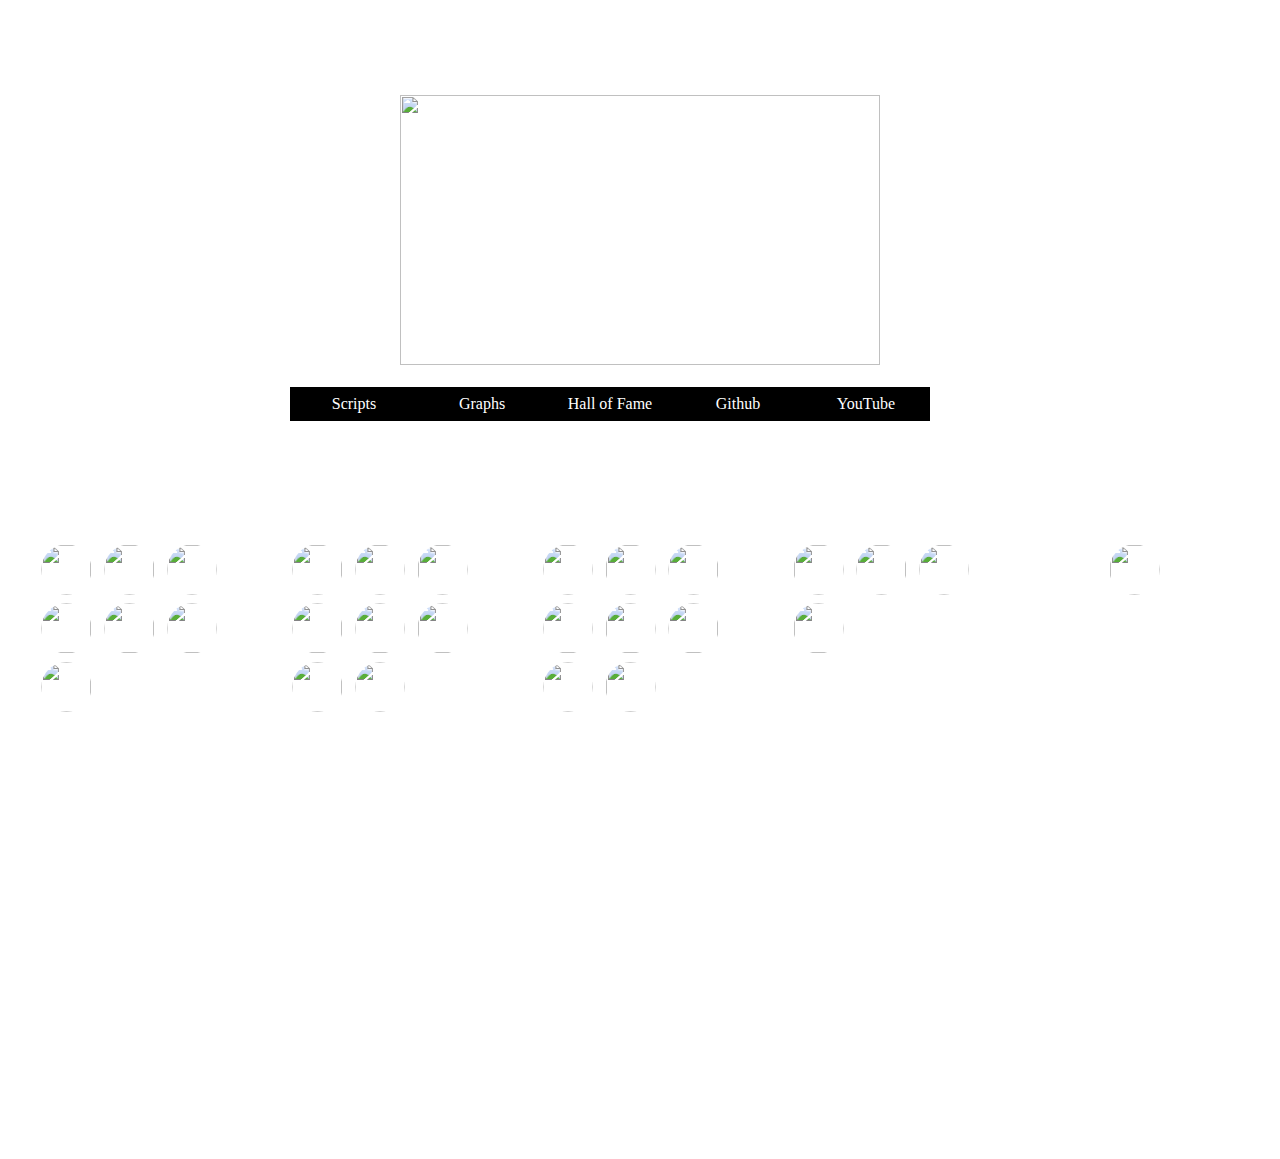
==== index.html @ cd595d59 "Graphics updates" ====
<!DOCTYPE html>

<html>
<head>
<link rel="stylesheet" href="stylesheet.css">
<link rel="shortcut icon" href="http://www.iconj.com/ico/o/0/o0rvwes9gx.ico" type="image/x-icon" />
<link href="stylesheet.css" rel="stylesheet" type="text/css">
<script src="SpryAssets/SpryMenuBar.js" type="text/javascript"></script>
<link href="SpryAssets/SpryMenuBarHorizontal.css" rel="stylesheet" type="text/css" />
<meta http-equiv="Content-Type" content="text/html; charset=utf-8" />
<title>Ranking Table</title>
</head>

<body background="http://wallpapercave.com/wp/ItmVuT6.jpg">
	<h1 style="font-family:Starjedi;color:white"><center>AhnaldT101's Ranking Table</center></h1>
	<div id="outer" style="width: 700px ;
	  margin-left: auto;
	  margin-right: auto;
	  }">
	<center><a href="index.html"><img src="https://prod-media-eacom.pulse.ea.com/content/eacom/en_US/games/starwars/galaxy-of-heroes/_jcr_content/sixteenNine.img.jpg" width="480" height="270"/></a></center>
	<br />
	<ul id="MenuBar1" class="MenuBarHorizontal">
	  <li><a href="scripts.html" target = "_blank">Scripts</a></li>
	  <li><a href="graphs.html" target = "_blank">Graphs</a></li>
	  <li><a href="#">Hall of Fame</a></li>
	  <li><a href="https://github.com/hydra314/SWGOH_ranking_table" target = "_blank">Github</a></li>
	  <li><a href="https://www.youtube.com/user/AhnaldT101" target = "_blank">YouTube</a></li>
	</ul>
	</div>
	<br /><br /><br /><br />
	<div id="container">
	<div id="grandmaster" class="verticalLine"><h3 style="color:white"><center>Grand Master</center></h3><hr>
	<a href="https://www.youtube.com/watch?v=T5IGpoct2YQ" target = "_blank"><img class="img-circle" src="https://swgoh.gg/static/img/assets/tex.charui_palpatineemperor.png" width="50" height="50"/></a> <a href ="https://www.youtube.com/watch?v=28cnsO9la9c" target = "_blank"><img class="img-circle" src="https://swgoh.gg/static/img/assets/tex.charui_geonosian_sunfac.png" width="50" height="50"/></a> <a href="https://www.youtube.com/watch?v=PPi1fB3WXzc" target = "_blank"><img class="img-circle" src="https://swgoh.gg/static/img/assets/tex.charui_obiwangeneral.png" width="50" height="50"/></a> <a href="https://www.youtube.com/watch?v=qrIzYAl_LGM" target = "_blank"><img class="img-circle" src="https://swgoh.gg/static/img/assets/tex.charui_chirrut.png" width="50" height="50"/></a> <a href="https://www.youtube.com/watch?v=S7rS0tdCLR4" target = "_blank"><img class="img-circle" src="https://swgoh.gg/static/img/assets/tex.charui_bobafett.png" width="50" height="50"/></a> <a href="https://www.youtube.com/watch?v=dESxqL393dk" target = "_blank"><img class="img-circle" src="https://swgoh.gg/static/img/assets/tex.charui_trooperclone_rex.png" width="50" height="50"/></a> <a href="https://www.youtube.com/watch?v=7etkonSNA0s" target = "_blank"><img class="img-circle" src="https://swgoh.gg/static/img/assets/tex.charui_kyloren.png" width="50" height="50"/></a></div>
	
	<div id="master" class="verticalLine"><h3 style="color:white"><center>Master</center></h3><hr>
	<a href="https://www.youtube.com/watch?v=RxyYo6fDKyU" target = "_blank"><img class="img-circle" src="https://swgoh.gg/static/img/assets/tex.charui_anakinknight.png" width="50" height="50"/></a> <a href="https://www.youtube.com/watch?v=E3H9yqEeu3w" target = "_blank"><img class="img-circle" src="https://swgoh.gg/static/img/assets/tex.charui_tiepilot.png" width="50" height="50"/></a> <a href="https://www.youtube.com/watch?v=lxvNWKcbUzI" target = "_blank"><img class="img-circle" src="https://swgoh.gg/static/img/assets/tex.charui_ig88.png" width="50" height="50"/></a> <a href="https://www.youtube.com/watch?v=ZP4yRH10Yj8" target = "_blank"><img class="img-circle" src="https://swgoh.gg/static/img/assets/tex.charui_cassian.png" width="50" height="50"/></a> <a href="https://www.youtube.com/watch?v=VIG65eelWRQ" target = "_blank"><img class="img-circle" src="https://swgoh.gg/static/img/assets/tex.charui_leia_princess.png" width="50" height="50"/></a> <a href="https://www.youtube.com/watch?v=u0DHPZeShQw" target = "_blank"><img class="img-circle" src="https://swgoh.gg/static/img/assets/tex.charui_aaylasecura.png" width="50" height="50"/></a> <a href="https://www.youtube.com/watch?v=67-1B_nbWKE" target = "_blank"><img class="img-circle" src="https://swgoh.gg/static/img/assets/tex.charui_trooperclone_echo.png" width="50" height="50"/></a> <a href="https://www.youtube.com/watch?v=MAyf9RyHZGc" target = "_blank"><img class="img-circle" src="https://swgoh.gg/static/img/assets/tex.charui_trooperclone_fives.png" width="50" height="50"/></a></div>

	<div id="knight" class="verticalLine"><h3 style="color:white"><center>Knight</center></h3><hr>
	<a href="https://www.youtube.com/watch?v=cA6tK6jnHqM" target = "_blank"><img class="img-circle" src="https://swgoh.gg/static/img/assets/tex.charui_jawa_nebit.png" width="50" height="50"/></a> <a href="https://www.youtube.com/watch?v=fCqxyKDov38" target = "_blank"><img class="img-circle" src="https://swgoh.gg/static/img/assets/tex.charui_macewindu.png" width="50" height="50"/></a> <a href="https://www.youtube.com/watch?v=F4HLB3U8BAA" target = "_blank"><img class="img-circle" src="https://swgoh.gg/static/img/assets/tex.charui_vader.png" width="50" height="50"/></a> <a href="https://www.youtube.com/watch?v=gVIwR1rI8Ys" target = "_blank"><img class="img-circle" src="https://swgoh.gg/static/img/assets/tex.charui_dengar.png" width="50" height="50"/></a> <a href="https://www.youtube.com/watch?v=cWJFAXRMQIA" target = "_blank"><img class="img-circle" src="https://swgoh.gg/static/img/assets/tex.charui_imagundi.png" width="50" height="50"/></a> <a href="https://www.youtube.com/watch?v=yLgXO_skgaM" target = "_blank"><img class="img-circle" src="https://swgoh.gg/static/img/assets/tex.charui_ahsoka.png" width="50" height="50"/></a> <a href="https://www.youtube.com/watch?v=7SegbGj5Rx8" target = "_blank"><img class="img-circle" src="https://swgoh.gg/static/img/assets/tex.charui_trooperclone_cody.png" width="50" height="50"/></a> <a href="https://www.youtube.com/watch?v=-JOn-sTWDcc" target = "_blank"><img class="img-circle" src="https://swgoh.gg/static/img/assets/tex.charui_trooperclonegreen.png" width="50" height="50"/></a></div>

	<div id="padawan" class="verticalLine"><h3 style="color:white"><center>Padawan</center></h3><hr>
	<a href="https://www.youtube.com/watch?v=G9s73S9GTDQ" target = "_blank"><img class="img-circle" src="https://swgoh.gg/static/img/assets/tex.charui_cadbane.png" width="50" height="50"/></a> <a href="https://www.youtube.com/watch?v=P-2nJivI9U8" target = "_blank"><img class="img-circle" src="https://swgoh.gg/static/img/assets/tex.charui_kyloren.png" width="50" height="50"/></a> <a href="https://www.youtube.com/watch?v=UETimOAxxkI" target = "_blank"><img class="img-circle" src="https://swgoh.gg/static/img/assets/tex.charui_grievous.png" width="50" height="50"/></a> <a href="https://www.youtube.com/watch?v=9TwOJFkMBhg" target = "_blank"><img class="img-circle" src="https://swgoh.gg/static/img/assets/tex.charui_tarkinadmiral.png" width="50" height="50"/></a></div>

	<div id="youngling"><h3 style="color:white"><center>Youngling</center></h3><hr>
	<center><a href="https://www.youtube.com/watch?v=s_w7Y9g2Pak" target="_blank"><img class="img-circle" src="https://swgoh.gg/static/img/assets/tex.charui_trooperstorm.png" width="50" height="50"></a></center></div>
</div>
</body>
</html>
---- stylesheet.css ----
@charset "utf-8";

@font-face { font-family: Starjedi; src: url('fonts/Starjedi.ttf'); } 

.img-circle {
    border-radius: 50%;
	padding: 2.3%;
}

.verticalLine {
  border-right: 3px solid #ffffff;
  height = 100%;
}

hr {
    display: block;
    height: 3px;
    border: 0;
    border-top: 3px solid #ffffff;
    margin: 1em 0;
    padding: 0; 
}

#grandmaster {
  float: left;
  width: 15%;
  height: 700px;
  padding-left: 2.3%;
  padding-right: 2.3%;
}
#master {
  float: left;
  width: 15%;
  padding-left: 2.3%;
  padding-right: 2.3%;
  height: 700px;
}
#knight {
  float: left;
  width: 15%;
  padding-left: 2.3%;
  padding-right: 2.3%;
  height: 700px;
}
#padawan {
  float: left;
  width: 15%;
  padding-left: 2.3%;
  padding-right: 2.3%;
  height: 700px;
}
#youngling {
  float: left;
  width: 15%;
  padding-left: 2.3%;
  padding-right: 2.3%;
  height: 700px;
}
---- stylesheet.css ----
@charset "utf-8";

@font-face { font-family: Starjedi; src: url('fonts/Starjedi.ttf'); } 

.img-circle {
    border-radius: 50%;
	padding: 2.3%;
}

.verticalLine {
  border-right: 3px solid #ffffff;
  height = 100%;
}

hr {
    display: block;
    height: 3px;
    border: 0;
    border-top: 3px solid #ffffff;
    margin: 1em 0;
    padding: 0; 
}

#grandmaster {
  float: left;
  width: 15%;
  height: 700px;
  padding-left: 2.3%;
  padding-right: 2.3%;
}
#master {
  float: left;
  width: 15%;
  padding-left: 2.3%;
  padding-right: 2.3%;
  height: 700px;
}
#knight {
  float: left;
  width: 15%;
  padding-left: 2.3%;
  padding-right: 2.3%;
  height: 700px;
}
#padawan {
  float: left;
  width: 15%;
  padding-left: 2.3%;
  padding-right: 2.3%;
  height: 700px;
}
#youngling {
  float: left;
  width: 15%;
  padding-left: 2.3%;
  padding-right: 2.3%;
  height: 700px;
}
---- SpryAssets/SpryMenuBarHorizontal.css ----
@charset "UTF-8";

/* SpryMenuBarHorizontal.css - version 0.6 - Spry Pre-Release 1.6.1 */

/* Copyright (c) 2006. Adobe Systems Incorporated. All rights reserved. */

/*******************************************************************************

 LAYOUT INFORMATION: describes box model, positioning, z-order

 *******************************************************************************/

/* The outermost container of the Menu Bar, an auto width box with no margin or padding */
ul.MenuBarHorizontal
{
	margin: 0;
	padding: 0;
	list-style-type: none;
	font-size: 100%;
	cursor: default;
	width: auto;
}
/* Set the active Menu Bar with this class, currently setting z-index to accomodate IE rendering bug: http://therealcrisp.xs4all.nl/meuk/IE-zindexbug.html */
ul.MenuBarActive
{
	z-index: 1000;
}
/* Menu item containers, position children relative to this container and are a fixed width */
ul.MenuBarHorizontal li
{
	margin: 0;
	padding: 0;
	list-style-type: none;
	font-size: 100%;
	position: relative;
	text-align: left;
	cursor: pointer;
	width: 8em;
	float: left;
}
/* Submenus should appear below their parent (top: 0) with a higher z-index, but they are initially off the left side of the screen (-1000em) */
ul.MenuBarHorizontal ul
{
	margin: 0;
	padding: 0;
	list-style-type: none;
	font-size: 100%;
	z-index: 1020;
	cursor: default;
	width: 8.2em;
	position: absolute;
	left: -1000em;
}
/* Submenu that is showing with class designation MenuBarSubmenuVisible, we set left to auto so it comes onto the screen below its parent menu item */
ul.MenuBarHorizontal ul.MenuBarSubmenuVisible
{
	left: auto;
}
/* Menu item containers are same fixed width as parent */
ul.MenuBarHorizontal ul li
{
	width: 8.2em;
}
/* Submenus should appear slightly overlapping to the right (95%) and up (-5%) */
ul.MenuBarHorizontal ul ul
{
	position: absolute;
	margin: -5% 0 0 95%;
}
/* Submenu that is showing with class designation MenuBarSubmenuVisible, we set left to 0 so it comes onto the screen */
ul.MenuBarHorizontal ul.MenuBarSubmenuVisible ul.MenuBarSubmenuVisible
{
	left: auto;
	top: 0;
}

/*******************************************************************************

 DESIGN INFORMATION: describes color scheme, borders, fonts

 *******************************************************************************/

/* Submenu containers have borders on all sides */
ul.MenuBarHorizontal ul
{
	border: 1px solid #CCC;
}
/* Menu items are a light gray block with padding and no text decoration */
ul.MenuBarHorizontal a
{
	display: block;
	cursor: pointer;
	background-color: black;
	padding: 0.5em 0.75em;
	color: white;
	text-decoration: none;
}
/* Menu items that have mouse over or focus have a blue background and white text */
ul.MenuBarHorizontal a:hover, ul.MenuBarHorizontal a:focus
{
	background-color: #33C;
	color: #FFF;
}
/* Menu items that are open with submenus are set to MenuBarItemHover with a blue background and white text */
ul.MenuBarHorizontal a.MenuBarItemHover, ul.MenuBarHorizontal a.MenuBarItemSubmenuHover, ul.MenuBarHorizontal a.MenuBarSubmenuVisible
{
	background-color: #33C;
	color: #FFF;
}

/*******************************************************************************

 SUBMENU INDICATION: styles if there is a submenu under a given menu item

 *******************************************************************************/

/* Menu items that have a submenu have the class designation MenuBarItemSubmenu and are set to use a background image positioned on the far left (95%) and centered vertically (50%) */
ul.MenuBarHorizontal a.MenuBarItemSubmenu
{
	background-image: url(SpryMenuBarDown.gif);
	background-repeat: no-repeat;
	background-position: 95% 50%;
}
/* Menu items that have a submenu have the class designation MenuBarItemSubmenu and are set to use a background image positioned on the far left (95%) and centered vertically (50%) */
ul.MenuBarHorizontal ul a.MenuBarItemSubmenu
{
	background-image: url(SpryMenuBarRight.gif);
	background-repeat: no-repeat;
	background-position: 95% 50%;
}
/* Menu items that are open with submenus have the class designation MenuBarItemSubmenuHover and are set to use a "hover" background image positioned on the far left (95%) and centered vertically (50%) */
ul.MenuBarHorizontal a.MenuBarItemSubmenuHover
{
	background-image: url(SpryMenuBarDownHover.gif);
	background-repeat: no-repeat;
	background-position: 95% 50%;
}
/* Menu items that are open with submenus have the class designation MenuBarItemSubmenuHover and are set to use a "hover" background image positioned on the far left (95%) and centered vertically (50%) */
ul.MenuBarHorizontal ul a.MenuBarItemSubmenuHover
{
	background-image: url(SpryMenuBarRightHover.gif);
	background-repeat: no-repeat;
	background-position: 95% 50%;
}

/*******************************************************************************

 BROWSER HACKS: the hacks below should not be changed unless you are an expert

 *******************************************************************************/

/* HACK FOR IE: to make sure the sub menus show above form controls, we underlay each submenu with an iframe */
ul.MenuBarHorizontal iframe
{
	position: absolute;
	z-index: 1010;
	filter:alpha(opacity:0.1);
}
/* HACK FOR IE: to stabilize appearance of menu items; the slash in float is to keep IE 5.0 from parsing */
@media screen, projection
{
	ul.MenuBarHorizontal li.MenuBarItemIE
	{
		display: inline;
		f\loat: left;
		background: #FFF;
	}
}
#MenuBar1 li {
	text-align: center;
}
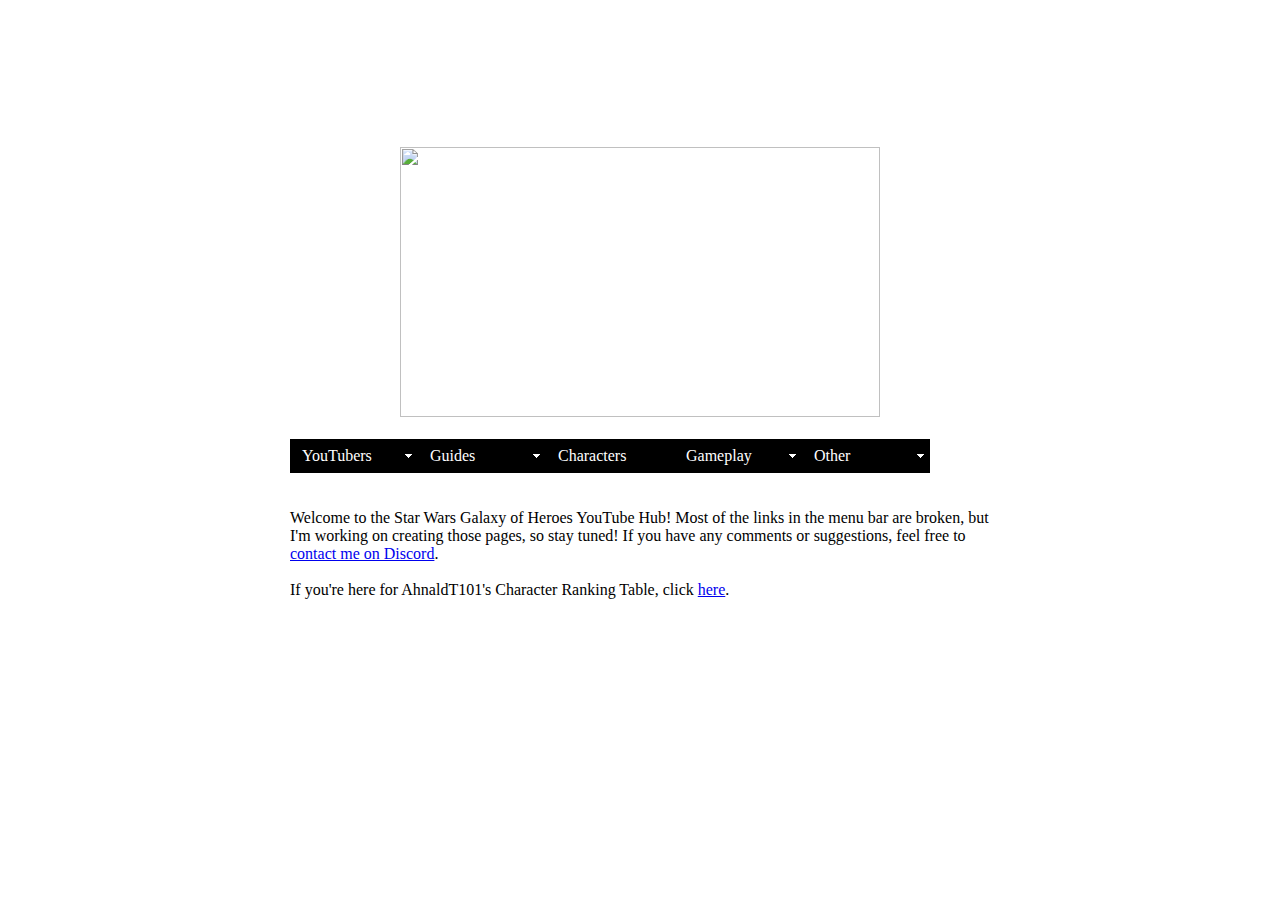
==== commit deaf22ad: "Added Imperial Weapons Crate to Grand Master" ====
--- a/index.html
+++ b/index.html
@@ -2,47 +2,73 @@
 
 <html>
 <head>
+<script src="SpryAssets/SpryMenuBar.js" type="text/javascript"></script>
+<link href="SpryAssets/SpryMenuBarHorizontal.css" rel="stylesheet" type="text/css" />
 <link rel="stylesheet" href="stylesheet.css">
 <link rel="shortcut icon" href="http://www.iconj.com/ico/o/0/o0rvwes9gx.ico" type="image/x-icon" />
 <link href="stylesheet.css" rel="stylesheet" type="text/css">
-<script src="SpryAssets/SpryMenuBar.js" type="text/javascript"></script>
-<link href="SpryAssets/SpryMenuBarHorizontal.css" rel="stylesheet" type="text/css" />
 <meta http-equiv="Content-Type" content="text/html; charset=utf-8" />
-<title>Ranking Table</title>
+<title>SWGOH YouTube Hub - Home</title>
 </head>
 
-<body background="http://wallpapercave.com/wp/ItmVuT6.jpg">
-	<h1 style="font-family:Starjedi;color:white"><center>AhnaldT101's Ranking Table</center></h1>
+<body background="http://wallpapercave.com/wp/ItmVuT6.jpg" style="background-position: top center">
+	<h1 style="font-family:Starjedi;color:white"><center>Star Wars Galaxy of Heroes<br /> YouTube Hub</center></h1>
 	<div id="outer" style="width: 700px ;
 	  margin-left: auto;
 	  margin-right: auto;
 	  }">
 	<center><a href="index.html"><img src="https://prod-media-eacom.pulse.ea.com/content/eacom/en_US/games/starwars/galaxy-of-heroes/_jcr_content/sixteenNine.img.jpg" width="480" height="270"/></a></center>
 	<br />
-	<ul id="MenuBar1" class="MenuBarHorizontal">
-	  <li><a href="scripts.html" target = "_blank">Scripts</a></li>
-	  <li><a href="graphs.html" target = "_blank">Graphs</a></li>
-	  <li><a href="#">Hall of Fame</a></li>
-	  <li><a href="https://github.com/hydra314/SWGOH_ranking_table" target = "_blank">Github</a></li>
-	  <li><a href="https://www.youtube.com/user/AhnaldT101" target = "_blank">YouTube</a></li>
+	<ul id="menubar1" class="MenuBarHorizontal">
+		<li><a class="MenuBarItemSubmenu" href="#">YouTubers</a>
+			<ul>
+				<li><a href="channels/ahnaldt101">AhnaldT101</a></li>
+				<li><a href="channels/mistpassiert">MistPassiert</a></li>
+				<li><a href="channels/mobilegamer">MobileGamer</a></li>
+				<li><a href="channels/remonazab">Remon Azab</a></li>
+				<li><a href="channels/smithied">Smithie D</a></li>
+				<li><a href="channels/warrior">Warrior from Team Instinct</a></li>
+			</ul>
+		</li>
+		<li><a class="MenuBarItemSubmenu" href="guides/main.html">Guides</a>
+			<ul>
+				<li><a href="guides/farming.html">Farming Guides</a></li>
+				<li><a href="guides/pit.html">Pit Raid Guides</a></li>
+				<li><a href="guides/aat.html">AAT Raid Guides</a></li>
+				<li><a href="guides/mod.html">Mod Guides</a></li>
+				<li><a href="guides/ships.html">Ships Guides</a></li>
+				<!--<li><a href="guides/pvp.html">Arena</a></li>
+				<li><a href="guides/gw">Galactic War</a></li>
+				<li><a href="guides/events">Events</a></li>!-->
+			</ul>
+		</li>
+		<li><a href="characters/main.html">Characters</a></li>
+		<li><a href="gameplay/main.html">Gameplay</a>
+			<ul>
+				<li><a href="gameplay/arena.html">Arena Gameplay</a></li>
+				<li><a href="gameplay/event.html">Event Gameplay</a></li>
+				<li><a href="gameplay/gw.html">Galactic War Gameplay</a></li>
+				<li><a href="gameplay/pve.html">PvE Gameplay</a></li>
+				<li><a href="gameplay/raid.html">Raid Gameplay</a></li>
+				<li><a href="gameplay/ships.html">Ships Gameplay</a></li>
+			</ul>
+		</li>
+		<li><a href="about.html">Other</a>
+			<ul>
+				<li><a href="other/streams.html">Streams</a></li>
+				<li><a href="other/tipstricks.html">Tips & Tricks</a></li>
+				<li><a href="other/rankingtable.html">AhnaldT101's Ranking Table</a></li>
+		</li>
 	</ul>
 	</div>
-	<br /><br /><br /><br />
-	<div id="container">
-	<div id="grandmaster" class="verticalLine"><h3 style="color:white"><center>Grand Master</center></h3><hr>
-	<a href="https://www.youtube.com/watch?v=T5IGpoct2YQ" target = "_blank"><img class="img-circle" src="https://swgoh.gg/static/img/assets/tex.charui_palpatineemperor.png" width="50" height="50"/></a> <a href ="https://www.youtube.com/watch?v=28cnsO9la9c" target = "_blank"><img class="img-circle" src="https://swgoh.gg/static/img/assets/tex.charui_geonosian_sunfac.png" width="50" height="50"/></a> <a href="https://www.youtube.com/watch?v=PPi1fB3WXzc" target = "_blank"><img class="img-circle" src="https://swgoh.gg/static/img/assets/tex.charui_obiwangeneral.png" width="50" height="50"/></a> <a href="https://www.youtube.com/watch?v=qrIzYAl_LGM" target = "_blank"><img class="img-circle" src="https://swgoh.gg/static/img/assets/tex.charui_chirrut.png" width="50" height="50"/></a> <a href="https://www.youtube.com/watch?v=S7rS0tdCLR4" target = "_blank"><img class="img-circle" src="https://swgoh.gg/static/img/assets/tex.charui_bobafett.png" width="50" height="50"/></a> <a href="https://www.youtube.com/watch?v=dESxqL393dk" target = "_blank"><img class="img-circle" src="https://swgoh.gg/static/img/assets/tex.charui_trooperclone_rex.png" width="50" height="50"/></a> <a href="https://www.youtube.com/watch?v=7etkonSNA0s" target = "_blank"><img class="img-circle" src="https://swgoh.gg/static/img/assets/tex.charui_kyloren.png" width="50" height="50"/></a></div>
-	
-	<div id="master" class="verticalLine"><h3 style="color:white"><center>Master</center></h3><hr>
-	<a href="https://www.youtube.com/watch?v=RxyYo6fDKyU" target = "_blank"><img class="img-circle" src="https://swgoh.gg/static/img/assets/tex.charui_anakinknight.png" width="50" height="50"/></a> <a href="https://www.youtube.com/watch?v=E3H9yqEeu3w" target = "_blank"><img class="img-circle" src="https://swgoh.gg/static/img/assets/tex.charui_tiepilot.png" width="50" height="50"/></a> <a href="https://www.youtube.com/watch?v=lxvNWKcbUzI" target = "_blank"><img class="img-circle" src="https://swgoh.gg/static/img/assets/tex.charui_ig88.png" width="50" height="50"/></a> <a href="https://www.youtube.com/watch?v=ZP4yRH10Yj8" target = "_blank"><img class="img-circle" src="https://swgoh.gg/static/img/assets/tex.charui_cassian.png" width="50" height="50"/></a> <a href="https://www.youtube.com/watch?v=VIG65eelWRQ" target = "_blank"><img class="img-circle" src="https://swgoh.gg/static/img/assets/tex.charui_leia_princess.png" width="50" height="50"/></a> <a href="https://www.youtube.com/watch?v=u0DHPZeShQw" target = "_blank"><img class="img-circle" src="https://swgoh.gg/static/img/assets/tex.charui_aaylasecura.png" width="50" height="50"/></a> <a href="https://www.youtube.com/watch?v=67-1B_nbWKE" target = "_blank"><img class="img-circle" src="https://swgoh.gg/static/img/assets/tex.charui_trooperclone_echo.png" width="50" height="50"/></a> <a href="https://www.youtube.com/watch?v=MAyf9RyHZGc" target = "_blank"><img class="img-circle" src="https://swgoh.gg/static/img/assets/tex.charui_trooperclone_fives.png" width="50" height="50"/></a></div>
-
-	<div id="knight" class="verticalLine"><h3 style="color:white"><center>Knight</center></h3><hr>
-	<a href="https://www.youtube.com/watch?v=cA6tK6jnHqM" target = "_blank"><img class="img-circle" src="https://swgoh.gg/static/img/assets/tex.charui_jawa_nebit.png" width="50" height="50"/></a> <a href="https://www.youtube.com/watch?v=fCqxyKDov38" target = "_blank"><img class="img-circle" src="https://swgoh.gg/static/img/assets/tex.charui_macewindu.png" width="50" height="50"/></a> <a href="https://www.youtube.com/watch?v=F4HLB3U8BAA" target = "_blank"><img class="img-circle" src="https://swgoh.gg/static/img/assets/tex.charui_vader.png" width="50" height="50"/></a> <a href="https://www.youtube.com/watch?v=gVIwR1rI8Ys" target = "_blank"><img class="img-circle" src="https://swgoh.gg/static/img/assets/tex.charui_dengar.png" width="50" height="50"/></a> <a href="https://www.youtube.com/watch?v=cWJFAXRMQIA" target = "_blank"><img class="img-circle" src="https://swgoh.gg/static/img/assets/tex.charui_imagundi.png" width="50" height="50"/></a> <a href="https://www.youtube.com/watch?v=yLgXO_skgaM" target = "_blank"><img class="img-circle" src="https://swgoh.gg/static/img/assets/tex.charui_ahsoka.png" width="50" height="50"/></a> <a href="https://www.youtube.com/watch?v=7SegbGj5Rx8" target = "_blank"><img class="img-circle" src="https://swgoh.gg/static/img/assets/tex.charui_trooperclone_cody.png" width="50" height="50"/></a> <a href="https://www.youtube.com/watch?v=-JOn-sTWDcc" target = "_blank"><img class="img-circle" src="https://swgoh.gg/static/img/assets/tex.charui_trooperclonegreen.png" width="50" height="50"/></a></div>
-
-	<div id="padawan" class="verticalLine"><h3 style="color:white"><center>Padawan</center></h3><hr>
-	<a href="https://www.youtube.com/watch?v=G9s73S9GTDQ" target = "_blank"><img class="img-circle" src="https://swgoh.gg/static/img/assets/tex.charui_cadbane.png" width="50" height="50"/></a> <a href="https://www.youtube.com/watch?v=P-2nJivI9U8" target = "_blank"><img class="img-circle" src="https://swgoh.gg/static/img/assets/tex.charui_kyloren.png" width="50" height="50"/></a> <a href="https://www.youtube.com/watch?v=UETimOAxxkI" target = "_blank"><img class="img-circle" src="https://swgoh.gg/static/img/assets/tex.charui_grievous.png" width="50" height="50"/></a> <a href="https://www.youtube.com/watch?v=9TwOJFkMBhg" target = "_blank"><img class="img-circle" src="https://swgoh.gg/static/img/assets/tex.charui_tarkinadmiral.png" width="50" height="50"/></a></div>
-
-	<div id="youngling"><h3 style="color:white"><center>Youngling</center></h3><hr>
-	<center><a href="https://www.youtube.com/watch?v=s_w7Y9g2Pak" target="_blank"><img class="img-circle" src="https://swgoh.gg/static/img/assets/tex.charui_trooperstorm.png" width="50" height="50"></a></center></div>
-</div>
+	<br /><br /><br />
+	<div id="outer" style="width: 700px ;
+		margin-left: auto;
+		margin-right: auto;">
+		<p class="crawl">Welcome to the Star Wars Galaxy of Heroes YouTube Hub! Most of the links in the menu bar are broken, but I'm working on creating those pages, so stay tuned! If you have any comments or suggestions, feel free to <a href="https://discord.gg/3uHTdm5" target="_blank">contact me on Discord</a>.<br /><br />If you're here for AhnaldT101's Character Ranking Table, click <a href="other/rankingtable.html">here</a>.</p>
+	</div>
+<script type="text/javascript">
+	var menubar1 = new Spry.Widget.MenuBar("menubar1", {imgDown:"SpryAssets/SpryMenuBarDownHover.gif", imgRight:"SpryAssets/SpryMenuBarRightHover.gif"});
+</script>
 </body>
-</html>
+</html>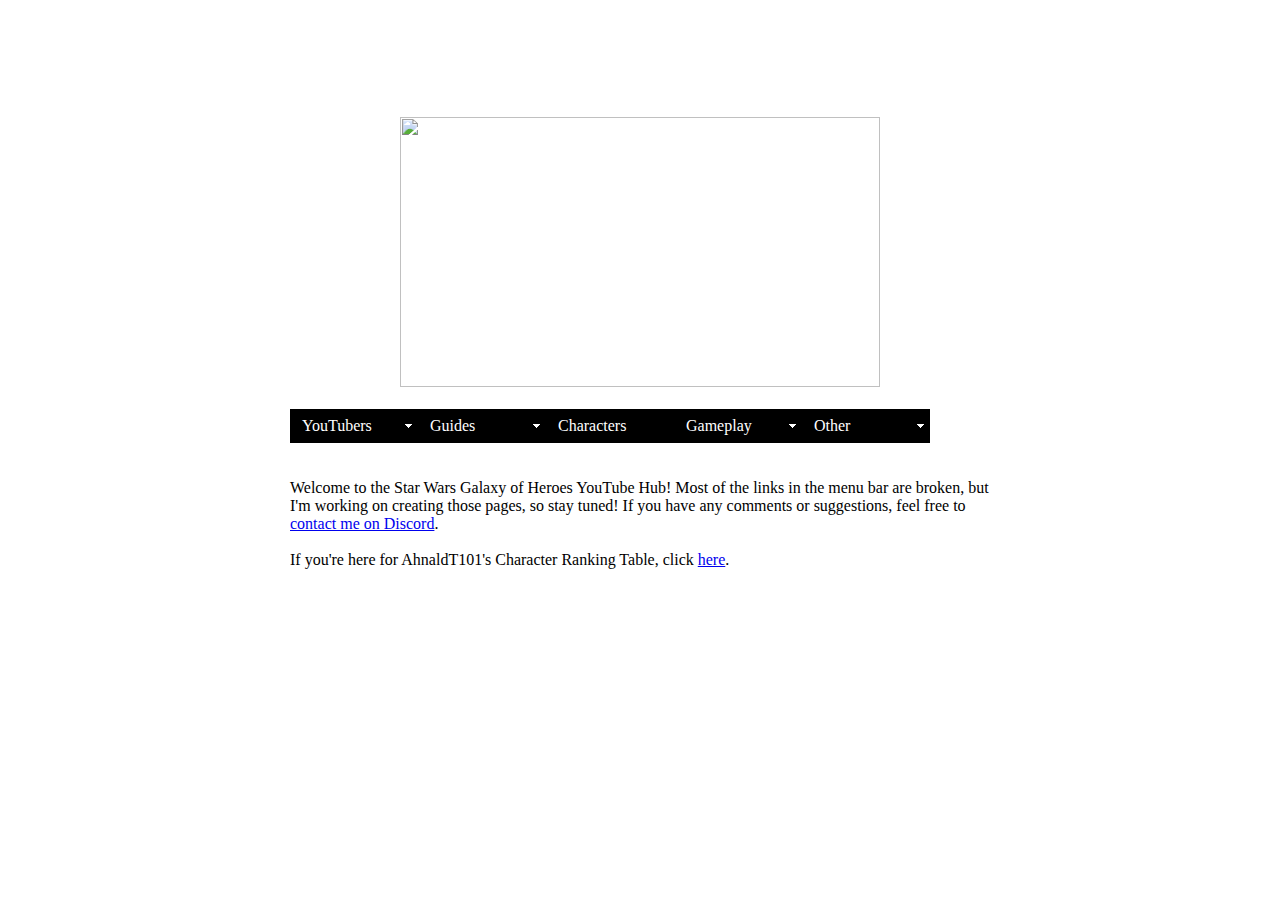
==== commit 8be4b4a4: "welp" ====
--- a/index.html
+++ b/index.html
@@ -4,9 +4,9 @@
 <head>
 <script src="SpryAssets/SpryMenuBar.js" type="text/javascript"></script>
 <link href="SpryAssets/SpryMenuBarHorizontal.css" rel="stylesheet" type="text/css" />
-<link rel="stylesheet" href="stylesheet.css">
+<link rel="stylesheet" href="CSS/stylesheet.css">
 <link rel="shortcut icon" href="http://www.iconj.com/ico/o/0/o0rvwes9gx.ico" type="image/x-icon" />
-<link href="stylesheet.css" rel="stylesheet" type="text/css">
+<link href="CSS/stylesheet.css" rel="stylesheet" type="text/css">
 <meta http-equiv="Content-Type" content="text/html; charset=utf-8" />
 <title>SWGOH YouTube Hub - Home</title>
 </head>
@@ -22,42 +22,42 @@
 	<ul id="menubar1" class="MenuBarHorizontal">
 		<li><a class="MenuBarItemSubmenu" href="#">YouTubers</a>
 			<ul>
-				<li><a href="channels/ahnaldt101">AhnaldT101</a></li>
-				<li><a href="channels/mistpassiert">MistPassiert</a></li>
-				<li><a href="channels/mobilegamer">MobileGamer</a></li>
-				<li><a href="channels/remonazab">Remon Azab</a></li>
-				<li><a href="channels/smithied">Smithie D</a></li>
-				<li><a href="channels/warrior">Warrior from Team Instinct</a></li>
+				<li><a href="https://www.youtube.com/user/AhnaldT101">AhnaldT101</a></li>
+				<li><a href="https://www.youtube.com/user/MistPassiert">MistPassiert</a></li>
+				<li><a href="https://www.youtube.com/channel/UCKjqnZEvjlf4TPtt9dmqhYw">MobileGamer</a></li>
+				<li><a href="https://www.youtube.com/channel/UClvnSndF6eCmjI6r1nkPJmg">Remon Azab</a></li>
+				<li><a href="https://www.youtube.com/channel/UCS3DjNR8y6tKX7LSjV_RRKA">Smithie D</a></li>
+				<li><a href="https://www.youtube.com/channel/UCJpX9j3jZP5h6y-qMA_I5-Q">Warrior Presents</a></li>
 			</ul>
 		</li>
 		<li><a class="MenuBarItemSubmenu" href="guides/main.html">Guides</a>
 			<ul>
-				<li><a href="guides/farming.html">Farming Guides</a></li>
-				<li><a href="guides/pit.html">Pit Raid Guides</a></li>
-				<li><a href="guides/aat.html">AAT Raid Guides</a></li>
-				<li><a href="guides/mod.html">Mod Guides</a></li>
-				<li><a href="guides/ships.html">Ships Guides</a></li>
+				<li><a href="#">Farming Guides</a></li>
+				<li><a href="#">Pit Raid Guides</a></li>
+				<li><a href="#">AAT Raid Guides</a></li>
+				<li><a href="#">Mod Guides</a></li>
+				<li><a href="#">Ships Guides</a></li>
 				<!--<li><a href="guides/pvp.html">Arena</a></li>
 				<li><a href="guides/gw">Galactic War</a></li>
 				<li><a href="guides/events">Events</a></li>!-->
 			</ul>
 		</li>
-		<li><a href="characters/main.html">Characters</a></li>
-		<li><a href="gameplay/main.html">Gameplay</a>
+		<li><a href="#">Characters</a></li>
+		<li><a href="#">Gameplay</a>
 			<ul>
-				<li><a href="gameplay/arena.html">Arena Gameplay</a></li>
-				<li><a href="gameplay/event.html">Event Gameplay</a></li>
-				<li><a href="gameplay/gw.html">Galactic War Gameplay</a></li>
-				<li><a href="gameplay/pve.html">PvE Gameplay</a></li>
-				<li><a href="gameplay/raid.html">Raid Gameplay</a></li>
-				<li><a href="gameplay/ships.html">Ships Gameplay</a></li>
+				<li><a href="#">Arena Gameplay</a></li>
+				<li><a href="#">Event Gameplay</a></li>
+				<li><a href="#">Galactic War Gameplay</a></li>
+				<li><a href="#">PvE Gameplay</a></li>
+				<li><a href="#">Raid Gameplay</a></li>
+				<li><a href="#">Ships Gameplay</a></li>
 			</ul>
 		</li>
 		<li><a href="about.html">Other</a>
 			<ul>
-				<li><a href="other/streams.html">Streams</a></li>
-				<li><a href="other/tipstricks.html">Tips & Tricks</a></li>
-				<li><a href="other/rankingtable.html">AhnaldT101's Ranking Table</a></li>
+				<li><a href="#">Streams</a></li>
+				<li><a href="#">Tips & Tricks</a></li>
+				<li><a href="ranking_tables/rankingtable.html">AhnaldT101's Ranking Table</a></li>
 		</li>
 	</ul>
 	</div>
@@ -65,7 +65,7 @@
 	<div id="outer" style="width: 700px ;
 		margin-left: auto;
 		margin-right: auto;">
-		<p class="crawl">Welcome to the Star Wars Galaxy of Heroes YouTube Hub! Most of the links in the menu bar are broken, but I'm working on creating those pages, so stay tuned! If you have any comments or suggestions, feel free to <a href="https://discord.gg/3uHTdm5" target="_blank">contact me on Discord</a>.<br /><br />If you're here for AhnaldT101's Character Ranking Table, click <a href="other/rankingtable.html">here</a>.</p>
+		<p class="crawl">Welcome to the Star Wars Galaxy of Heroes YouTube Hub! Most of the links in the menu bar are broken, but I'm working on creating those pages, so stay tuned! If you have any comments or suggestions, feel free to <a href="https://discord.gg/3uHTdm5" target="_blank">contact me on Discord</a>.<br /><br />If you're here for AhnaldT101's Character Ranking Table, click <a href="ranking_tables/rankingtable.html">here</a>.</p>
 	</div>
 <script type="text/javascript">
 	var menubar1 = new Spry.Widget.MenuBar("menubar1", {imgDown:"SpryAssets/SpryMenuBarDownHover.gif", imgRight:"SpryAssets/SpryMenuBarRightHover.gif"});
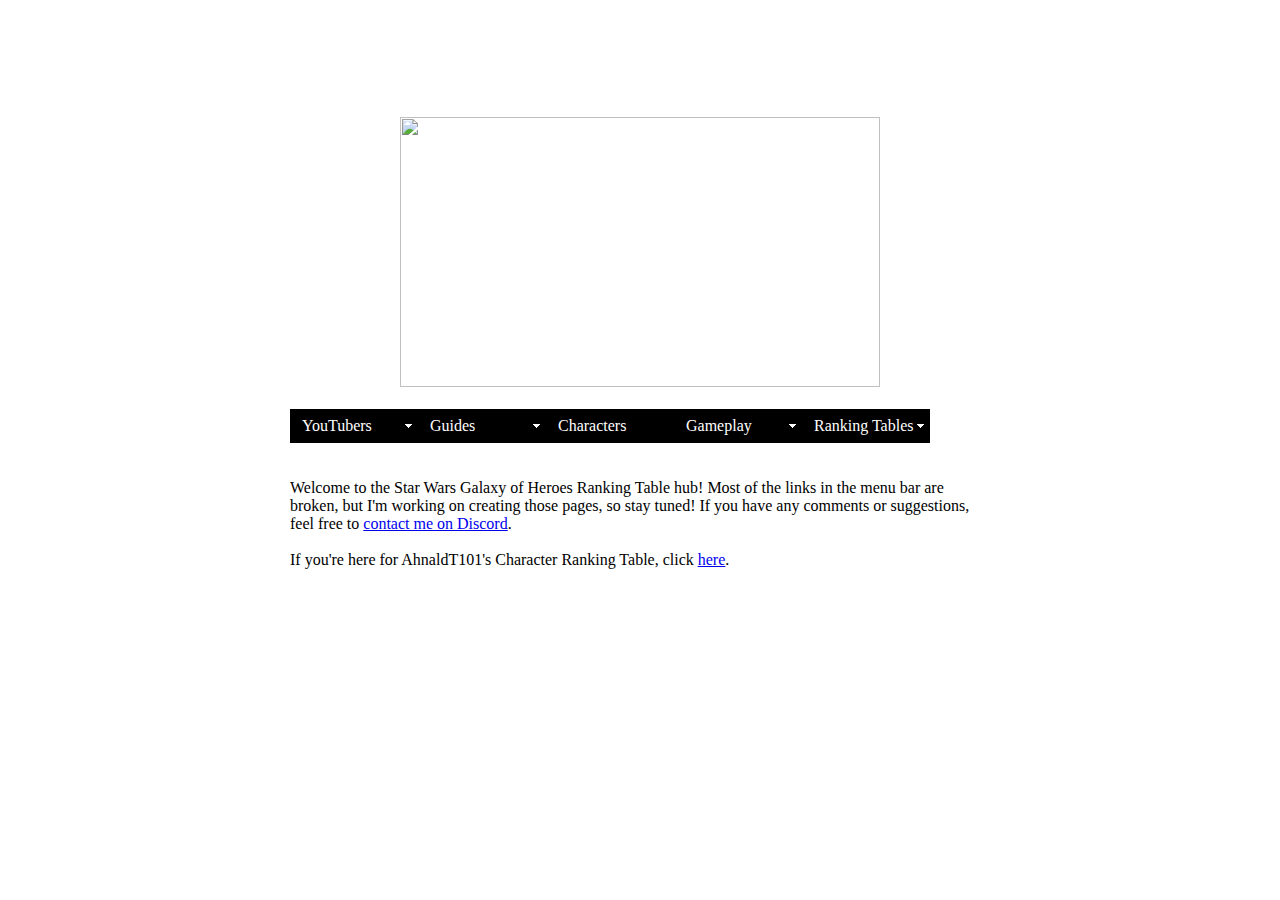
==== commit b11bd21a: "Fixed some links" ====
--- a/index.html
+++ b/index.html
@@ -22,12 +22,13 @@
 	<ul id="menubar1" class="MenuBarHorizontal">
 		<li><a class="MenuBarItemSubmenu" href="#">YouTubers</a>
 			<ul>
-				<li><a href="https://www.youtube.com/user/AhnaldT101">AhnaldT101</a></li>
-				<li><a href="https://www.youtube.com/user/MistPassiert">MistPassiert</a></li>
-				<li><a href="https://www.youtube.com/channel/UCKjqnZEvjlf4TPtt9dmqhYw">MobileGamer</a></li>
-				<li><a href="https://www.youtube.com/channel/UClvnSndF6eCmjI6r1nkPJmg">Remon Azab</a></li>
-				<li><a href="https://www.youtube.com/channel/UCS3DjNR8y6tKX7LSjV_RRKA">Smithie D</a></li>
-				<li><a href="https://www.youtube.com/channel/UCJpX9j3jZP5h6y-qMA_I5-Q">Warrior Presents</a></li>
+				<li><a href="https://www.youtube.com/user/AhnaldT101" target="_blank">AhnaldT101</a></li>
+				<li><a href="https://www.youtube.com/channel/UCD6cp5LBYWVe4U9I4C2gDCg" target="_blank">McMole2</a></li>
+				<li><a href="https://www.youtube.com/user/MistPassiert" target="_blank">MistPassiert</a></li>
+				<li><a href="https://www.youtube.com/channel/UCKjqnZEvjlf4TPtt9dmqhYw" target="_blank">MobileGamer</a></li>
+				<li><a href="https://www.youtube.com/channel/UClvnSndF6eCmjI6r1nkPJmg" target="_blank">Remon Azab</a></li>
+				<li><a href="https://www.youtube.com/channel/UCS3DjNR8y6tKX7LSjV_RRKA" target="_blank">Smithie D</a></li>
+				<li><a href="https://www.youtube.com/channel/UCJpX9j3jZP5h6y-qMA_I5-Q" target="_blank">Warrior Presents</a></li>
 			</ul>
 		</li>
 		<li><a class="MenuBarItemSubmenu" href="guides/main.html">Guides</a>
@@ -53,10 +54,8 @@
 				<li><a href="#">Ships Gameplay</a></li>
 			</ul>
 		</li>
-		<li><a href="about.html">Other</a>
+		<li><a href="#">Ranking Tables</a>
 			<ul>
-				<li><a href="#">Streams</a></li>
-				<li><a href="#">Tips & Tricks</a></li>
 				<li><a href="ranking_tables/rankingtable.html">AhnaldT101's Ranking Table</a></li>
 		</li>
 	</ul>
@@ -65,7 +64,7 @@
 	<div id="outer" style="width: 700px ;
 		margin-left: auto;
 		margin-right: auto;">
-		<p class="crawl">Welcome to the Star Wars Galaxy of Heroes YouTube Hub! Most of the links in the menu bar are broken, but I'm working on creating those pages, so stay tuned! If you have any comments or suggestions, feel free to <a href="https://discord.gg/3uHTdm5" target="_blank">contact me on Discord</a>.<br /><br />If you're here for AhnaldT101's Character Ranking Table, click <a href="ranking_tables/rankingtable.html">here</a>.</p>
+		<p class="crawl">Welcome to the Star Wars Galaxy of Heroes Ranking Table hub! Most of the links in the menu bar are broken, but I'm working on creating those pages, so stay tuned! If you have any comments or suggestions, feel free to <a href="https://discord.gg/3uHTdm5" target="_blank">contact me on Discord</a>.<br /><br />If you're here for AhnaldT101's Character Ranking Table, click <a href="ranking_tables/rankingtable.html">here</a>.</p>
 	</div>
 <script type="text/javascript">
 	var menubar1 = new Spry.Widget.MenuBar("menubar1", {imgDown:"SpryAssets/SpryMenuBarDownHover.gif", imgRight:"SpryAssets/SpryMenuBarRightHover.gif"});
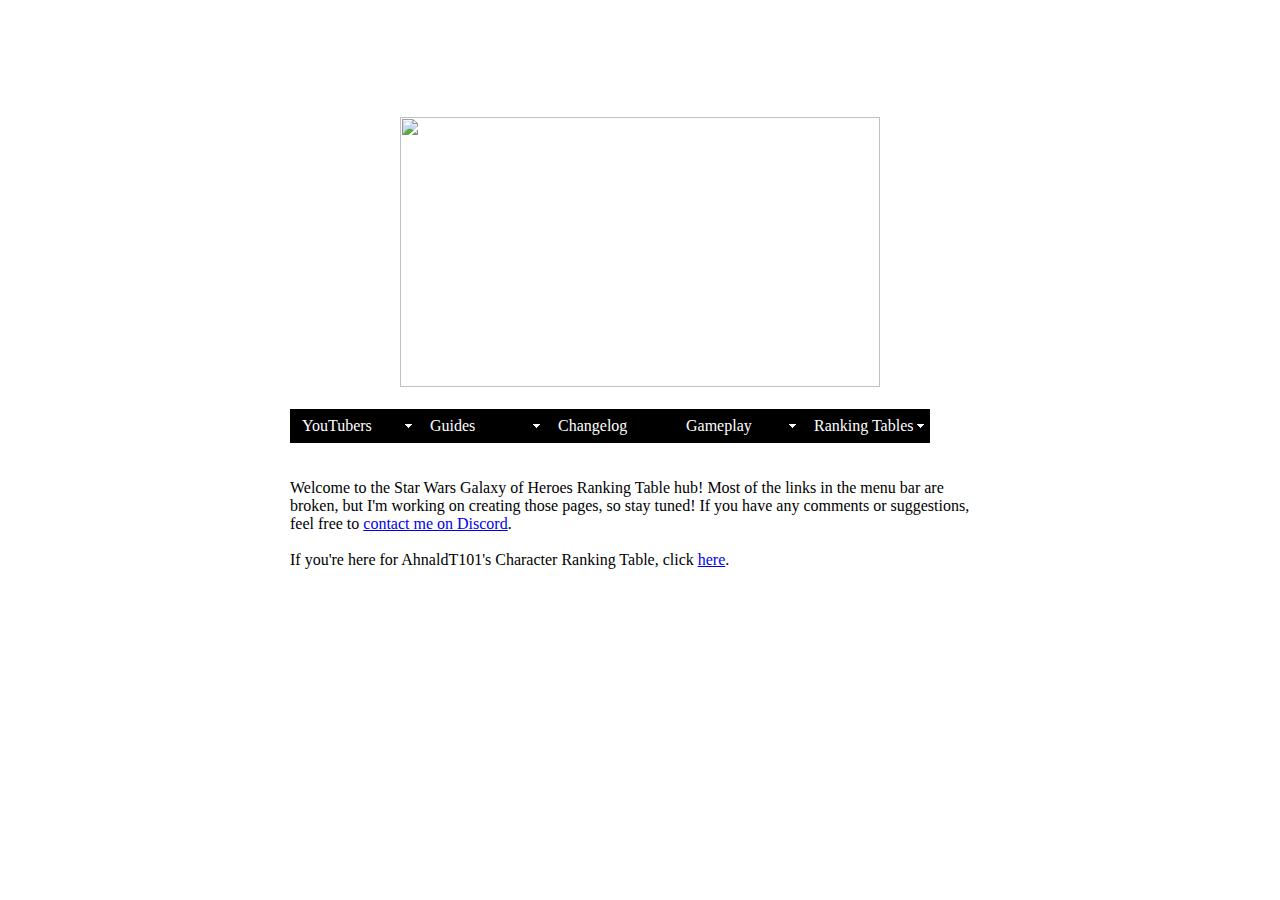
==== commit 4def91ba: "Added video links for Old Ben, B2, and Ezra" ====
--- a/index.html
+++ b/index.html
@@ -17,7 +17,7 @@
 	  margin-left: auto;
 	  margin-right: auto;
 	  }">
-	<center><a href="index.html"><img src="https://prod-media-eacom.pulse.ea.com/content/eacom/en_US/games/starwars/galaxy-of-heroes/_jcr_content/sixteenNine.img.jpg" width="480" height="270"/></a></center>
+	<center><a href="index.html"><img src="https://vignette2.wikia.nocookie.net/starwars/images/5/5f/Galaxy_of_Heroes_banner.jpg/revision/latest?cb=20151126010248" width="480" height="270"/></a></center>
 	<br />
 	<ul id="menubar1" class="MenuBarHorizontal">
 		<li><a class="MenuBarItemSubmenu" href="#">YouTubers</a>
@@ -43,7 +43,7 @@
 				<li><a href="guides/events">Events</a></li>!-->
 			</ul>
 		</li>
-		<li><a href="#">Characters</a></li>
+		<li><a href="changelog.html">Changelog</a></li>
 		<li><a href="#">Gameplay</a>
 			<ul>
 				<li><a href="#">Arena Gameplay</a></li>
